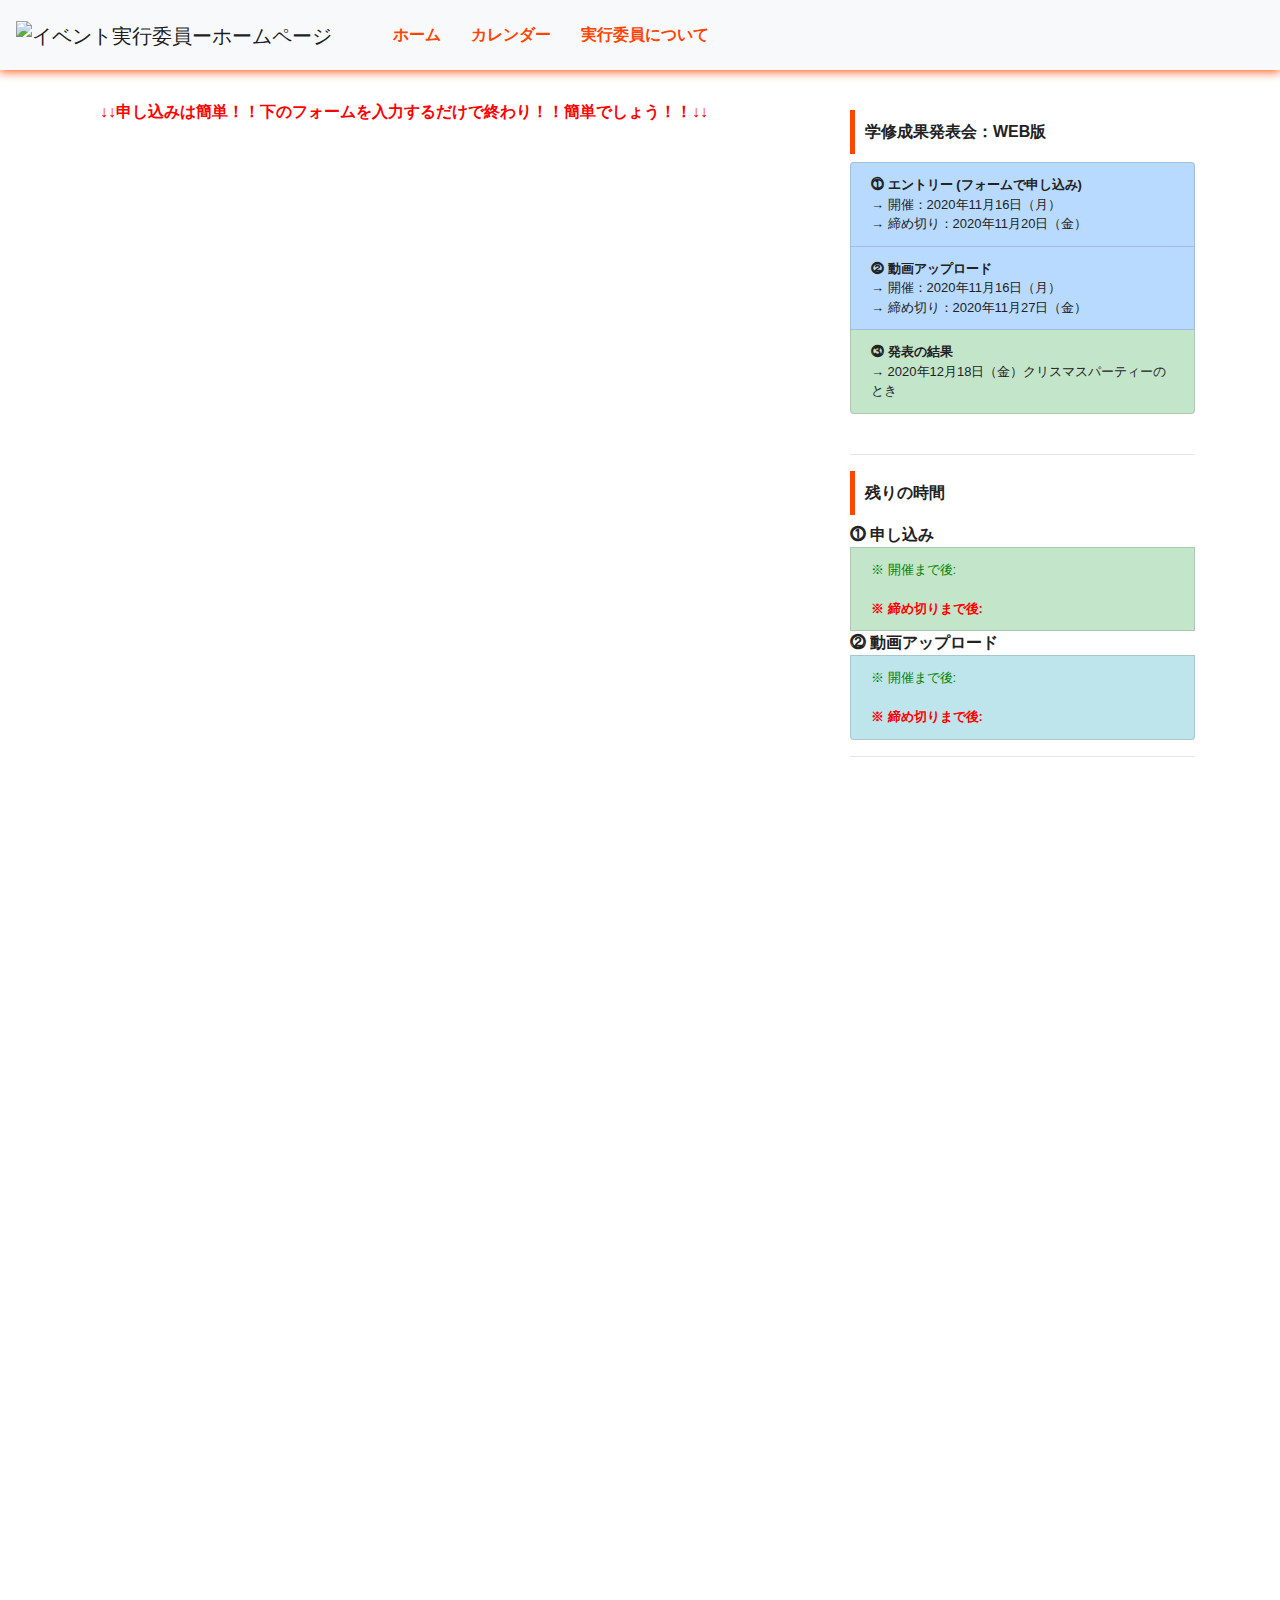
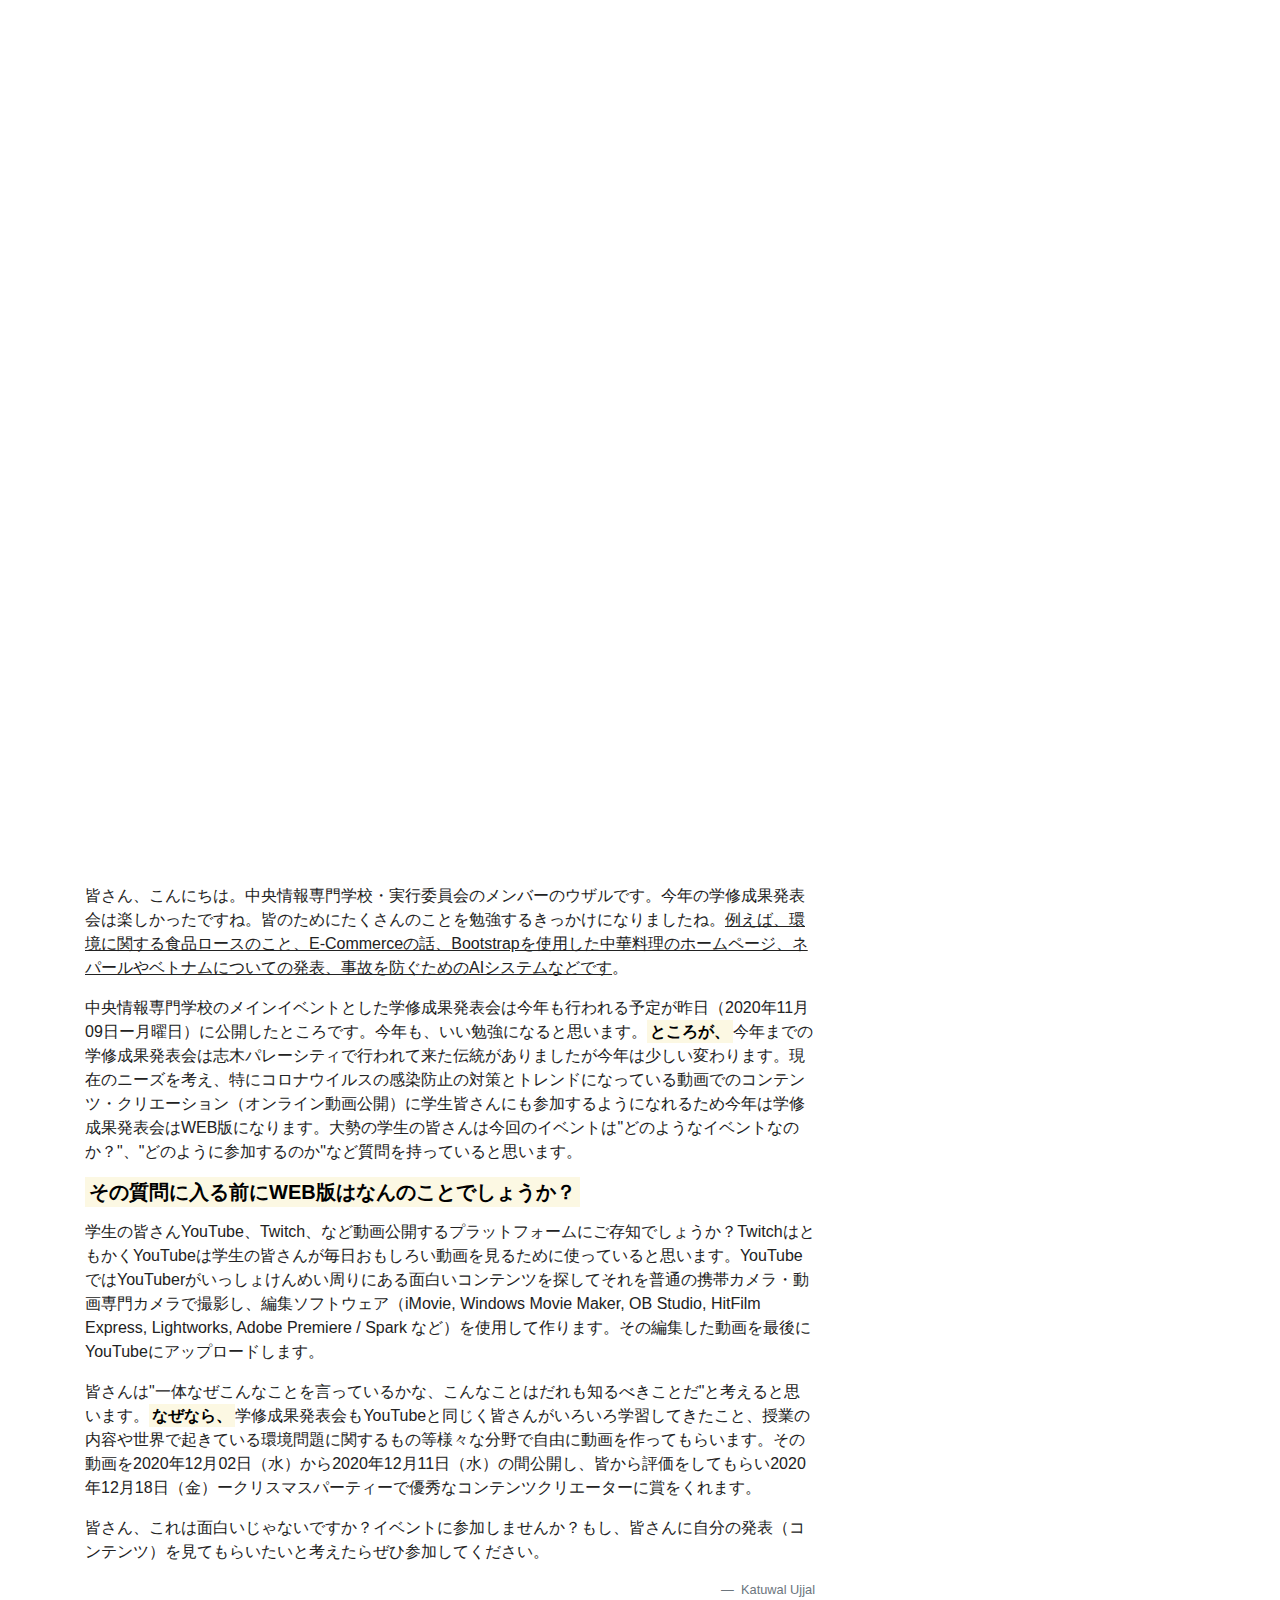
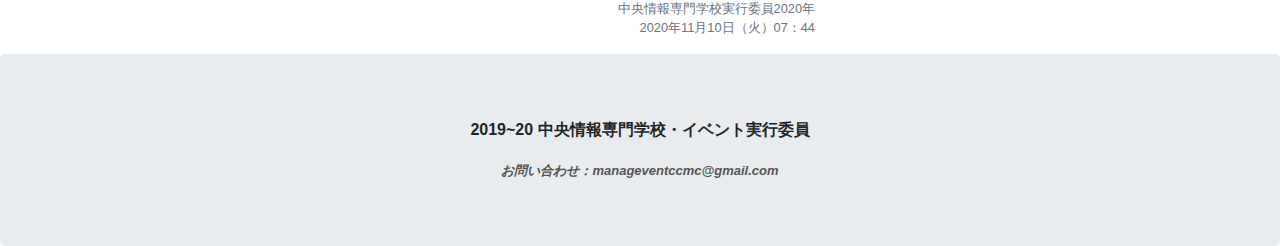
==== assets/application.html @ 6087f996 "application.html > fix url to logo.png" ====
<!DOCTYPE html>
<html lang="ja">

<head>
    <!-- Required meta tags -->
    <meta charset="utf-8">
    <meta name="viewport" content="width=device-width, initial-scale=1">

    <!-- Bootstrap CSS -->
    <link rel="stylesheet" href="https://maxcdn.bootstrapcdn.com/bootstrap/4.5.2/css/bootstrap.min.css">

    <!-- Link to style CSS File -->
    <link rel="stylesheet" href="./../css/home-style.css">

    <title>イベント実行委員｜中央情報専門学校</title>
</head>

<body>

    <!-- Navigation Bar -->
    <nav class="navbar navbar-expand-lg bg-light navbar-light">
        <!-- Logo Image & Link -->
        <a class="navbar-brand" href="http://ccmc.ac.jp/outcome">
            <img src="./../images/logo.png" alt="イベント実行委員ーホームページ">
        </a>

        <!-- Responsive Button Menu-->
        <button class="navbar-toggler" type="button" data-toggle="collapse" data-target="#collapsibleNavbar">
            <span class="navbar-toggler-icon"></span>
        </button>
        <div class="collapse navbar-collapse" id="collapsibleNavbar">

            <!-- Navigation Menu Bar Options -->
            <ul class="navbar-nav">
                <li class="nav-item active">
                    <a href="http://ccmc.ac.jp/outcome">ホーム</a></li>
                </li>
                <li class="nav-item">
                    <a href="./assets/calendar-2020.html">カレンダー</a>
                </li>
                <li class="nav-item">
                    <a href="./assets/eventmgmteam.html">実行委員について</a>
                </li>
            </ul>
        </div>
    </nav>

    <div class="container" style="margin-top:30px">
        <div class="row">

            <!-- Side Menu Bar (Left) -->

            <div class="col-sm-8">
                <strong
                    style="margin-left:15px;color:#ff0000;font-size: medium;text-align: center;">↓↓申し込みは簡単！！下のフォームを入力するだけで終わり！！簡単でしょう！！↓↓</strong>
                <main class="main">
                    <iframe
                        src="https://docs.google.com/forms/d/e/1FAIpQLSdCLnU3MX3XqPA25uonPW6V_pWmLzXjHYPfmNMo2ogYTjXi4g/viewform?embedded=true"
                        width="640" height="2353" frameborder="0" marginheight="0" marginwidth="0">Loading…</iframe>
                </main>
                <!-- Main Article of the homepage-->
                <blockquote class="blockquote">
                    <p>
                        皆さん、こんにちは。中央情報専門学校・実行委員会のメンバーのウザルです。今年の学修成果発表会は楽しかったですね。皆のためにたくさんのことを勉強するきっかけになりましたね。<u>例えば、環境に関する食品ロースのこと、E-Commerceの話、Bootstrapを使用した中華料理のホームページ、ネパールやベトナムについての発表、事故を防ぐためのAIシステムなどです</u>。
                    </p>
                    <p></p>
                    中央情報専門学校のメインイベントとした学修成果発表会は今年も行われる予定が昨日（2020年11月09日ー月曜日）に公開したところです。今年も、いい勉強になると思います。<strong><mark>ところが、</mark></strong>今年までの学修成果発表会は志木パレーシティで行われて来た伝統がありましたが今年は少しい変わります。現在のニーズを考え、特にコロナウイルスの感染防止の対策とトレンドになっている動画でのコンテンツ・クリエーション（オンライン動画公開）に学生皆さんにも参加するようになれるため今年は学修成果発表会はWEB版になります。大勢の学生の皆さんは今回のイベントは"どのようなイベントなのか？"、"どのように参加するのか"など質問を持っていると思います。
                    </p>
                    <p>

                        <strong>
                            <h5><mark>その質問に入る前にWEB版はなんのことでしょうか？</mark></h5>
                        </strong>

                    </p>
                    <p>
                        学生の皆さんYouTube、Twitch、など動画公開するプラットフォームにご存知でしょうか？TwitchはともかくYouTubeは学生の皆さんが毎日おもしろい動画を見るために使っていると思います。YouTubeではYouTuberがいっしょけんめい周りにある面白いコンテンツを探してそれを普通の携帯カメラ・動画専門カメラで撮影し、編集ソフトウェア（iMovie,
                        Windows Movie Maker, OB Studio, HitFilm Express, Lightworks, Adobe Premiere / Spark
                        など）を使用して作ります。その編集した動画を最後にYouTubeにアップロードします。
                    </p>
                    <p>
                        皆さんは"一体なぜこんなことを言っているかな、こんなことはだれも知るべきことだ"と考えると思います。<strong><mark>なぜなら、</strong></mark>学修成果発表会もYouTubeと同じく皆さんがいろいろ学習してきたこと、授業の内容や世界で起きている環境問題に関するもの等様々な分野で自由に動画を作ってもらいます。その動画を2020年12月02日（水）から2020年12月11日（水）の間公開し、皆から評価をしてもらい2020年12月18日（金）ークリスマスパーティーで優秀なコンテンツクリエーターに賞をくれます。
                    </p>
                    <p>
                        皆さん、これは面白いじゃないですか？イベントに参加しませんか？もし、皆さんに自分の発表（コンテンツ）を見てもらいたいと考えたらぜひ参加してください。
                    </p>
                    <footer class="blockquote-footer">
                        Katuwal Ujjal
                        <br />
                        中央情報専門学校実行委員2020年
                        <br />
                        2020年11月10日（火）07：44
                    </footer>
                </blockquote>
            </div>

            <!-- Side Bar (Right) -->
            <div class="col-sm-4">
                <div class="sidemenu">

                    <!-- 学修成果発表会：WEB版 Date & Events -->
                    <ul class="main-events">
                        <li>
                            <!-- 学修成果発表会：WEB版 Deadlines -->
                            <h1 class="title">学修成果発表会：WEB版</h1>
                            <ul class="list-group">
                                <li class="list-group-item list-group-item-primary"><b>⓵ エントリー (フォームで申し込み)</b>
                                    <br />→ 開催：2020年11月16日（月）
                                    <br />→ 締め切り：2020年11月20日（金）
                                </li>
                                <li class="list-group-item list-group-item-primary"><b>⓶ 動画アップロード</b>
                                    <br />→ 開催：2020年11月16日（月）
                                    <br />→ 締め切り：2020年11月27日（金）
                                </li>
                                <li class="list-group-item list-group-item-success"><b>⓷ 発表の結果</b>
                                    <br />→ 2020年12月18日（金）クリスマスパーティーのとき
                                </li>
                            </ul>
                            <br />
                            
                            <hr>
                            
                            <!-- 学修成果発表会：WEB版 Countdown to form entry & deadline -->
                            <h1 class="title">残りの時間</h1>
                            <ul class="list-group">
                                <strong>⓵ 申し込み</strong>

                                <li class="list-group-item list-group-item-success" id="timer-app">※ 開催まで後:
                                    <div id="countdown"></div>
                                    <br />
                                    <span style="color: red;font-weight: bold;">※ 締め切りまで後:</span>
                                    <div id="newcountdown"></div>
                                </li>
                                <strong>⓶ 動画アップロード</strong>
                                <li class="list-group-item list-group-item-info" id="timer-app">※ 開催まで後:
                                    <div id="videouploadcountdown"></div>
                                    <br />
                                    <span style="color: red;font-weight: bold;">※ 締め切りまで後:</span>
                                    <div id="videouploaddeadline"></div>
                                </li>
                            </ul>
                        </li>

                        <hr>
                        
                    </ul>
                    </li>
                    </ul>
                    </ul>
                    <hr class="d-sm-none">

                </div>
            </div>

        </div>
    </div>

    <!--Footer-->
    <div class="jumbotron text-center" style="margin-bottom:0; font-weight: bold; font-size: medium;">
        <p>2019~20 中央情報専門学校・イベント実行委員</p>
        <span style="font-size: small; color: #555555; font-style: italic;">
            お問い合わせ：manageventccmc@gmail.com
        </span>
    </div>

    <!-- BootStrap JQuery -->
    <script src="https://ajax.googleapis.com/ajax/libs/jquery/3.5.1/jquery.min.js"></script>
    <!-- BootStrap Popper JS -->
    <script src="https://cdnjs.cloudflare.com/ajax/libs/popper.js/1.16.0/umd/popper.min.js"></script>
    <!-- BootStrap JS -->
    <script src="https://maxcdn.bootstrapcdn.com/bootstrap/4.5.2/js/bootstrap.min.js"></script>

    <!-- JavaScript for the countdown timer-->
    <script>
        CountDownTimer('11/16/2020 00:00 AM', 'countdown');
        CountDownTimer('11/20/2020 11:53 PM', 'newcountdown');
        CountDownTimer('11/16/2020 00:00 PM', 'videouploadcountdown');
        CountDownTimer('11/27/2020 11:53 PM', 'videouploaddeadline');

        function CountDownTimer(dt, id) {
            var end = new Date(dt);

            var _second = 1000;
            var _minute = _second * 60;
            var _hour = _minute * 60;
            var _day = _hour * 24;
            var timer;

            function showRemaining() {
                var now = new Date();
                var distance = end - now;
                if (distance < 0) {

                    clearInterval(timer);
                    document.getElementById(id).innerHTML = 'EXPIRED!';

                    return;
                }
                var days = Math.floor(distance / _day);
                var hours = Math.floor((distance % _day) / _hour);
                var minutes = Math.floor((distance % _hour) / _minute);
                var seconds = Math.floor((distance % _minute) / _second);

                document.getElementById(id).innerHTML = days + 'days ';
                document.getElementById(id).innerHTML += hours + 'hrs ';
                document.getElementById(id).innerHTML += minutes + 'mins ';
                document.getElementById(id).innerHTML += seconds + 'secs';
            }

            timer = setInterval(showRemaining, 1000);
        }

    </script>
</body>

</html>
---- css/home-style.css ----
@charset "UTF-8";
.html {
    font-size: 62.5%;
}

.body {
    color: #333;
    font-size: 1.2rem;
}

*, *::before, *::after {
    box-sizing: border-box;
}

a:link, a:visited, a:hover, a:active {
    text-decoration: none;
    color: white;
}

.navbar {
    box-shadow: 0 0 10px 1px orangered;
}

.navbar-nav {
    margin-left:30px;
}

.navbar-nav .nav-item {
    text-decoration: none;
    margin: 15px;
    font-weight: bolder;
    font-size: medium;
}

.navbar-nav .nav-item a {
    color: orangered;
}

/* Main Article Section */
.blockquote {
    color: #222222;
    font-size: medium;
}

.blockquote .text-break {

    line-height: 25pt;
    word-spacing: 1px;
}

.blockquote-footer {
    text-align: right;
}

/* Side Menu Bar*/
.sidemenu {
    color: #222222;
}

.main-events {
    margin: 10px 0px 5px -35px;
}

.main-events,
.main-events ul {
    list-style-type: none;
}

.main-events>li .title {
    border-left: 5px solid orangered;
    padding: 10px;
    font-size: medium;
    font-weight: bold;
    line-height: 1.5;
}

.main-events a:hover {
    text-decoration: underline;
}

.list-group .list-group-item {
    font-size: small;
    color: #222222;
}

/* Application Form */
#application-form {
    margin: 5px;
    text-align: center;
}

.btn {
    font-size: medium;
}

#application-form a {
    text-decoration: none;
    color: white;
}

/* Timer */
#timer-app {
    color:green;
}
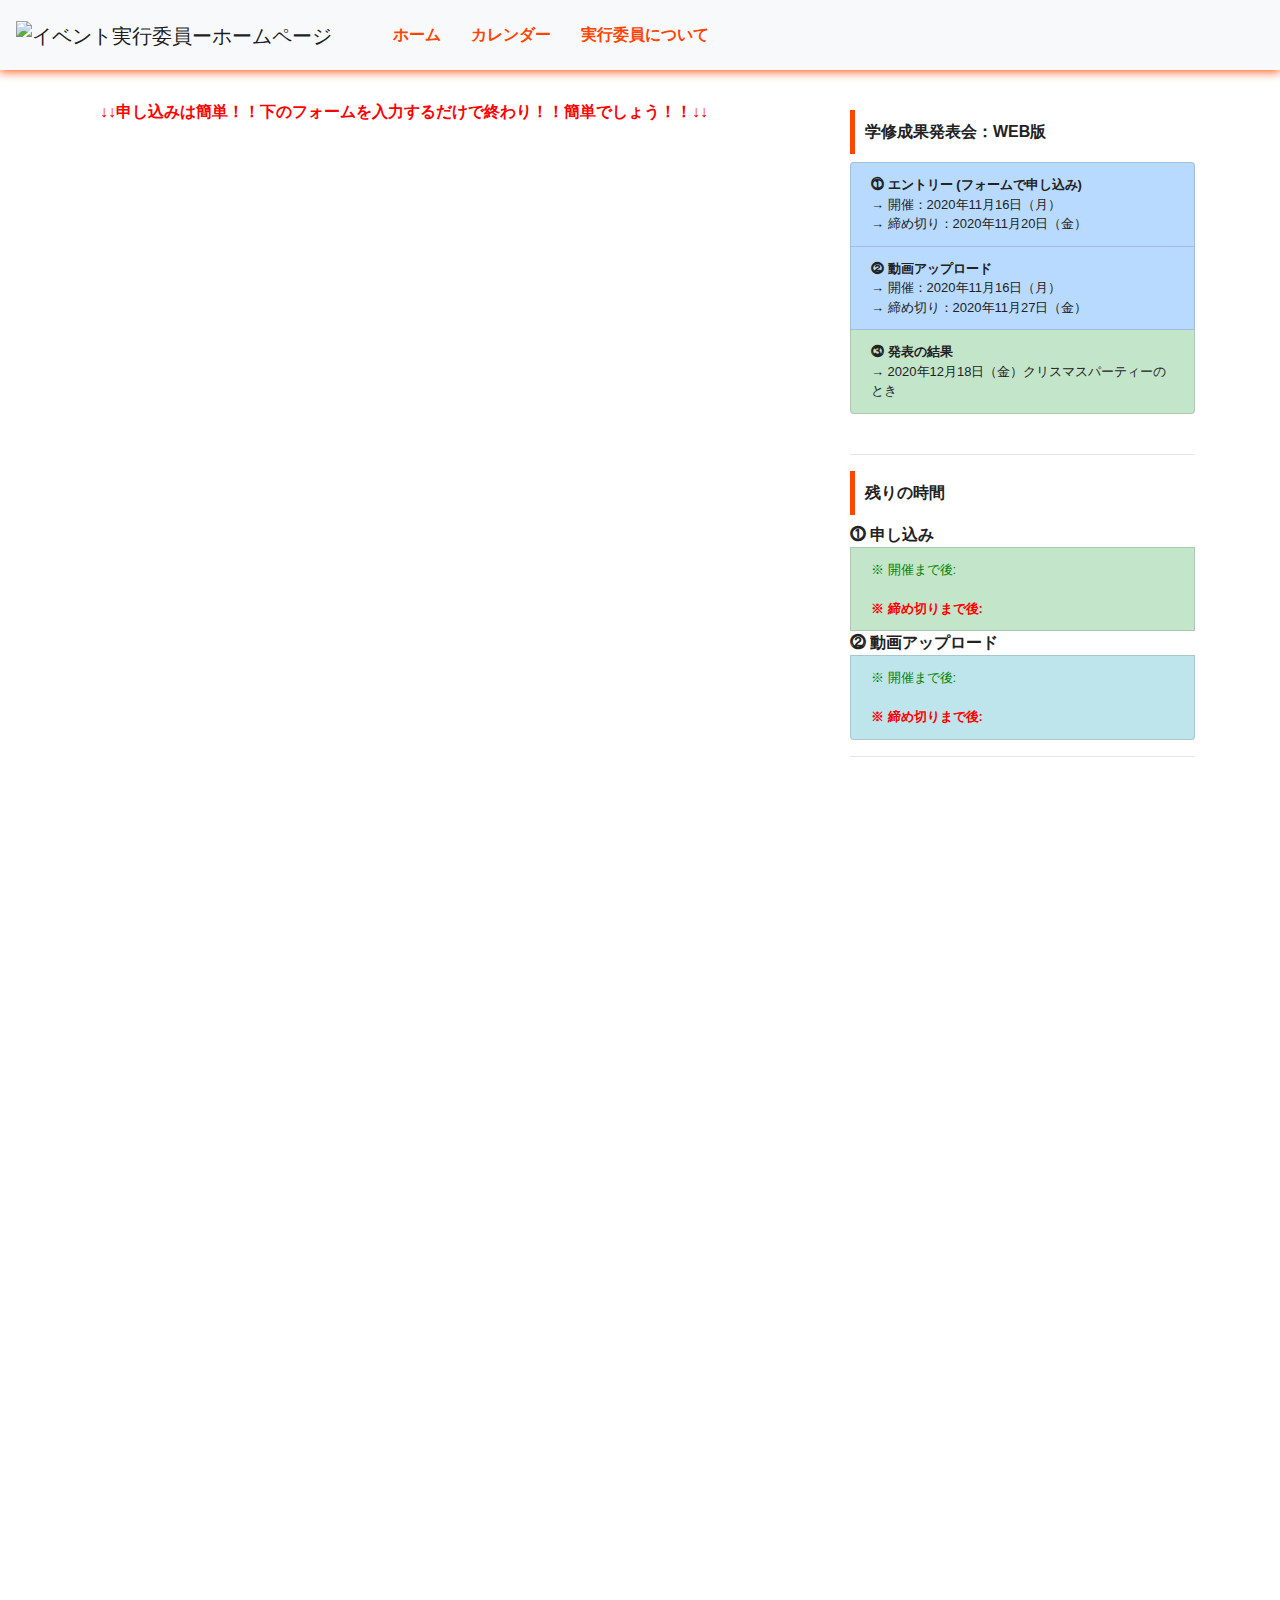
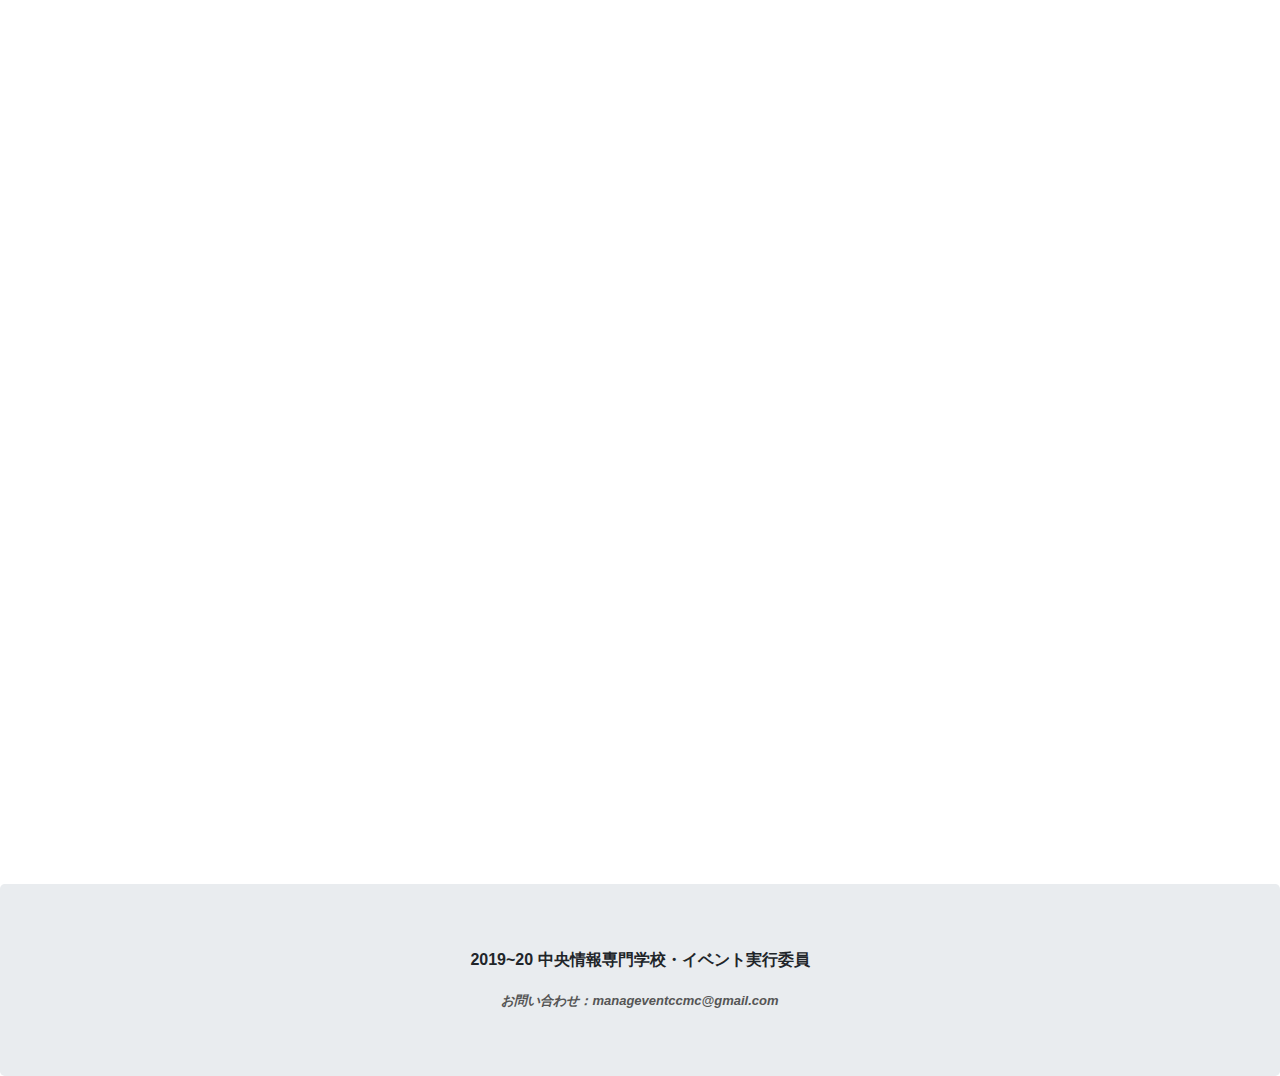
==== commit ee5aabe6: "Update application.html" ====
--- a/assets/application.html
+++ b/assets/application.html
@@ -36,10 +36,10 @@
                     <a href="http://ccmc.ac.jp/outcome">ホーム</a></li>
                 </li>
                 <li class="nav-item">
-                    <a href="./assets/calendar-2020.html">カレンダー</a>
+                    <a href="./calendar-2020.html">カレンダー</a>
                 </li>
                 <li class="nav-item">
-                    <a href="./assets/eventmgmteam.html">実行委員について</a>
+                    <a href="./eventmgmteam.html">実行委員について</a>
                 </li>
             </ul>
         </div>
@@ -58,40 +58,6 @@
                         src="https://docs.google.com/forms/d/e/1FAIpQLSdCLnU3MX3XqPA25uonPW6V_pWmLzXjHYPfmNMo2ogYTjXi4g/viewform?embedded=true"
                         width="640" height="2353" frameborder="0" marginheight="0" marginwidth="0">Loading…</iframe>
                 </main>
-                <!-- Main Article of the homepage-->
-                <blockquote class="blockquote">
-                    <p>
-                        皆さん、こんにちは。中央情報専門学校・実行委員会のメンバーのウザルです。今年の学修成果発表会は楽しかったですね。皆のためにたくさんのことを勉強するきっかけになりましたね。<u>例えば、環境に関する食品ロースのこと、E-Commerceの話、Bootstrapを使用した中華料理のホームページ、ネパールやベトナムについての発表、事故を防ぐためのAIシステムなどです</u>。
-                    </p>
-                    <p></p>
-                    中央情報専門学校のメインイベントとした学修成果発表会は今年も行われる予定が昨日（2020年11月09日ー月曜日）に公開したところです。今年も、いい勉強になると思います。<strong><mark>ところが、</mark></strong>今年までの学修成果発表会は志木パレーシティで行われて来た伝統がありましたが今年は少しい変わります。現在のニーズを考え、特にコロナウイルスの感染防止の対策とトレンドになっている動画でのコンテンツ・クリエーション（オンライン動画公開）に学生皆さんにも参加するようになれるため今年は学修成果発表会はWEB版になります。大勢の学生の皆さんは今回のイベントは"どのようなイベントなのか？"、"どのように参加するのか"など質問を持っていると思います。
-                    </p>
-                    <p>
-
-                        <strong>
-                            <h5><mark>その質問に入る前にWEB版はなんのことでしょうか？</mark></h5>
-                        </strong>
-
-                    </p>
-                    <p>
-                        学生の皆さんYouTube、Twitch、など動画公開するプラットフォームにご存知でしょうか？TwitchはともかくYouTubeは学生の皆さんが毎日おもしろい動画を見るために使っていると思います。YouTubeではYouTuberがいっしょけんめい周りにある面白いコンテンツを探してそれを普通の携帯カメラ・動画専門カメラで撮影し、編集ソフトウェア（iMovie,
-                        Windows Movie Maker, OB Studio, HitFilm Express, Lightworks, Adobe Premiere / Spark
-                        など）を使用して作ります。その編集した動画を最後にYouTubeにアップロードします。
-                    </p>
-                    <p>
-                        皆さんは"一体なぜこんなことを言っているかな、こんなことはだれも知るべきことだ"と考えると思います。<strong><mark>なぜなら、</strong></mark>学修成果発表会もYouTubeと同じく皆さんがいろいろ学習してきたこと、授業の内容や世界で起きている環境問題に関するもの等様々な分野で自由に動画を作ってもらいます。その動画を2020年12月02日（水）から2020年12月11日（水）の間公開し、皆から評価をしてもらい2020年12月18日（金）ークリスマスパーティーで優秀なコンテンツクリエーターに賞をくれます。
-                    </p>
-                    <p>
-                        皆さん、これは面白いじゃないですか？イベントに参加しませんか？もし、皆さんに自分の発表（コンテンツ）を見てもらいたいと考えたらぜひ参加してください。
-                    </p>
-                    <footer class="blockquote-footer">
-                        Katuwal Ujjal
-                        <br />
-                        中央情報専門学校実行委員2020年
-                        <br />
-                        2020年11月10日（火）07：44
-                    </footer>
-                </blockquote>
             </div>
 
             <!-- Side Bar (Right) -->
@@ -213,4 +179,4 @@
     </script>
 </body>
 
-</html>+</html>
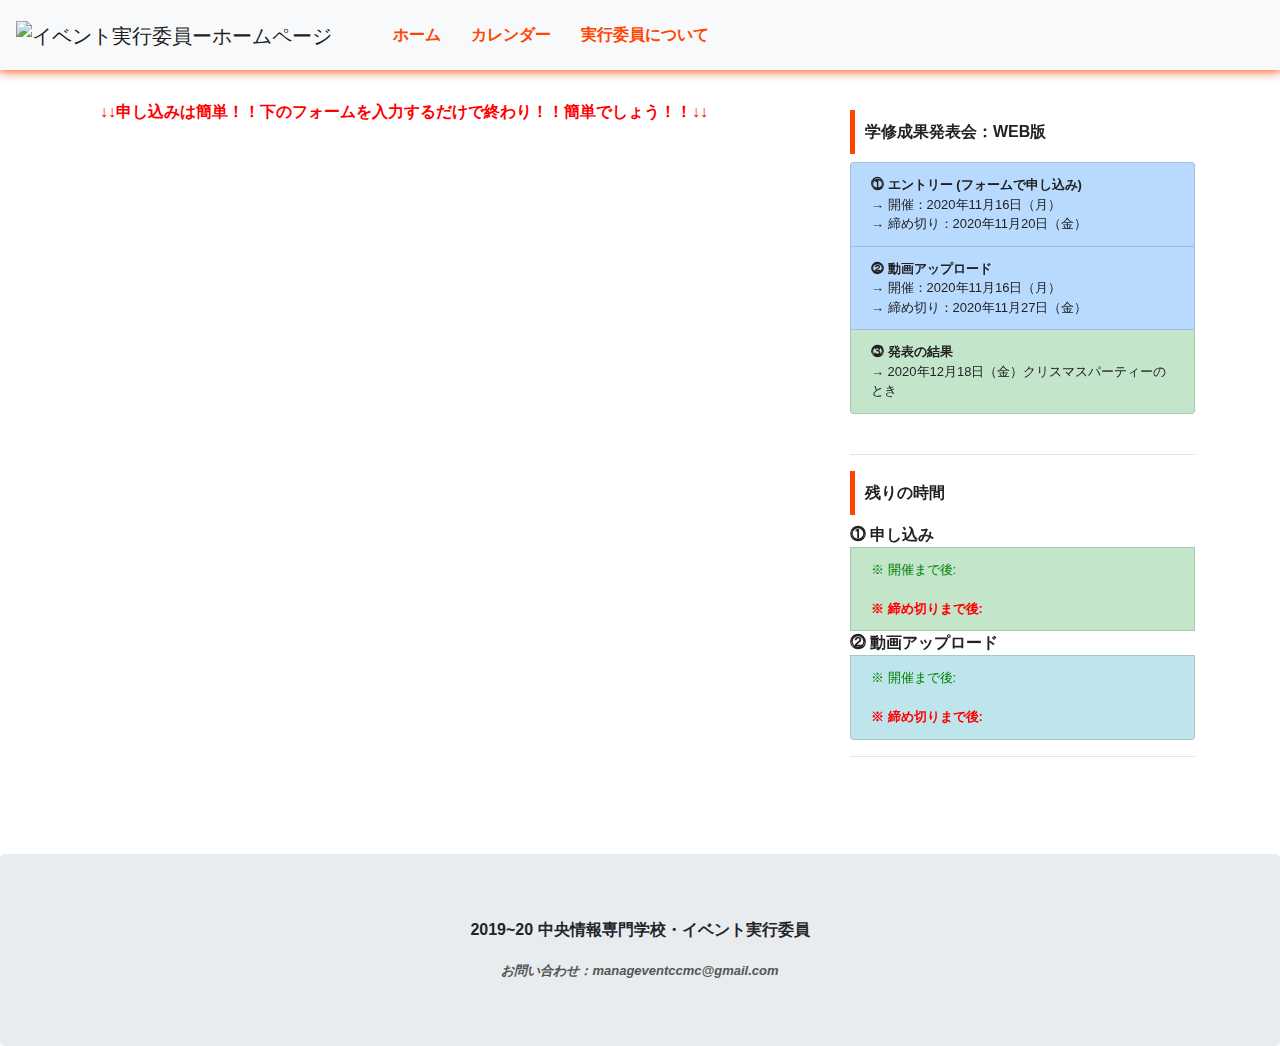
==== commit 78b0d6fb: "Updated responsive google form" ====
--- a/assets/application.html
+++ b/assets/application.html
@@ -51,13 +51,14 @@
             <!-- Side Menu Bar (Left) -->
 
             <div class="col-sm-8">
-                <strong
-                    style="margin-left:15px;color:#ff0000;font-size: medium;text-align: center;">↓↓申し込みは簡単！！下のフォームを入力するだけで終わり！！簡単でしょう！！↓↓</strong>
-                <main class="main">
-                    <iframe
+                <strong style="margin-left:15px;color:#ff0000;font-size: medium;text-align: center;">↓↓申し込みは簡単！！下のフォームを入力するだけで終わり！！簡単でしょう！！↓↓</strong>
+                <div class="embed-responsive embed-responsive-1by1 iframe">
+<main class="main">
+                    <iframe class="embed-responsive-item iframeSean"
                         src="https://docs.google.com/forms/d/e/1FAIpQLSdCLnU3MX3XqPA25uonPW6V_pWmLzXjHYPfmNMo2ogYTjXi4g/viewform?embedded=true"
-                        width="640" height="2353" frameborder="0" marginheight="0" marginwidth="0">Loading…</iframe>
+                        width="640" **height="2353"** frameborder="0" marginheight="0" marginwidth="0"> Loading… </iframe>
                 </main>
+</div>
             </div>
 
             <!-- Side Bar (Right) -->
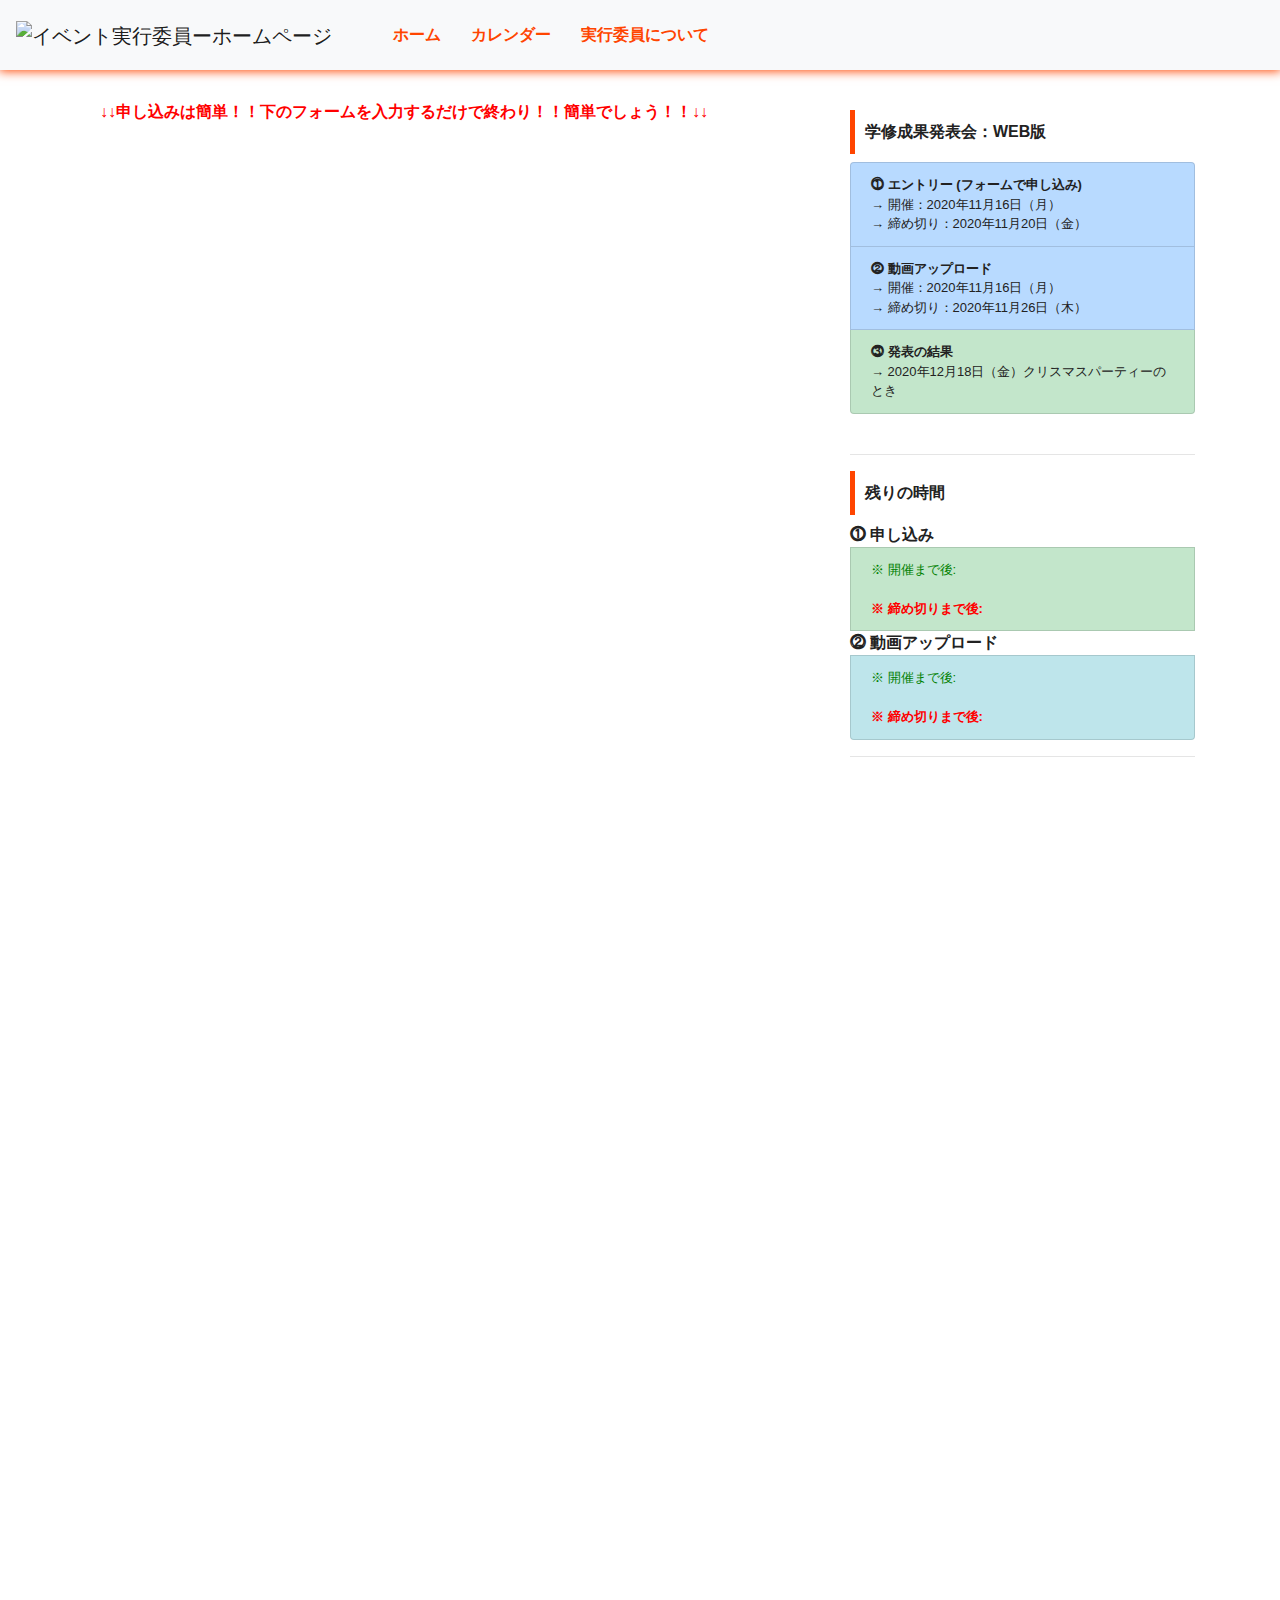
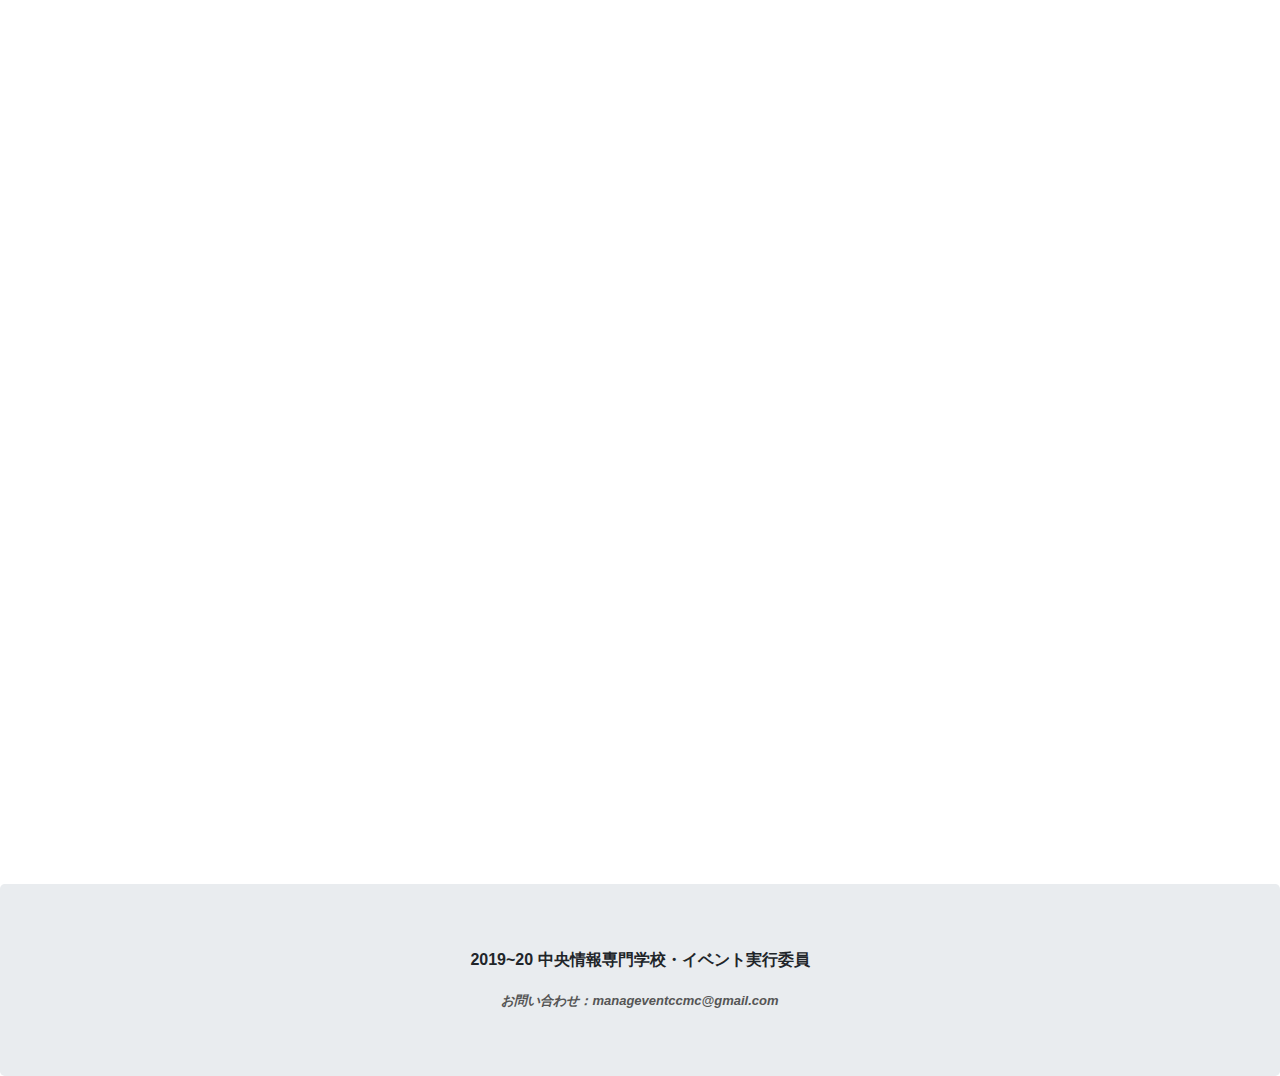
==== commit 03591911: "Responsive Form" ====
--- a/assets/application.html
+++ b/assets/application.html
@@ -36,10 +36,10 @@
                     <a href="http://ccmc.ac.jp/outcome">ホーム</a></li>
                 </li>
                 <li class="nav-item">
-                    <a href="./calendar-2020.html">カレンダー</a>
+                    <a href="./assets/calendar-2020.html">カレンダー</a>
                 </li>
                 <li class="nav-item">
-                    <a href="./eventmgmteam.html">実行委員について</a>
+                    <a href="./assets/eventmgmteam.html">実行委員について</a>
                 </li>
             </ul>
         </div>
@@ -51,14 +51,12 @@
             <!-- Side Menu Bar (Left) -->
 
             <div class="col-sm-8">
-                <strong style="margin-left:15px;color:#ff0000;font-size: medium;text-align: center;">↓↓申し込みは簡単！！下のフォームを入力するだけで終わり！！簡単でしょう！！↓↓</strong>
-                <div class="embed-responsive embed-responsive-1by1 iframe">
-<main class="main">
+                <strong
+                    style="margin-left:15px;color:#ff0000;font-size: medium;text-align: center;">↓↓申し込みは簡単！！下のフォームを入力するだけで終わり！！簡単でしょう！！↓↓</strong>
+                <main class="main">
                     <iframe class="embed-responsive-item iframeSean"
-                        src="https://docs.google.com/forms/d/e/1FAIpQLSdCLnU3MX3XqPA25uonPW6V_pWmLzXjHYPfmNMo2ogYTjXi4g/viewform?embedded=true"
-                        width="640" **height="2353"** frameborder="0" marginheight="0" marginwidth="0"> Loading… </iframe>
+                        src="https://docs.google.com/forms/d/e/1FAIpQLSdCLnU3MX3XqPA25uonPW6V_pWmLzXjHYPfmNMo2ogYTjXi4g/viewform?embedded=true" src="https://docs.google.com/forms/d/e/1FAIpQLSdCLnU3MX3XqPA25uonPW6V_pWmLzXjHYPfmNMo2ogYTjXi4g/viewform?embedded=true" width="640" height="2353" frameborder="0" marginheight="0" marginwidth="0">Loading…</iframe>
                 </main>
-</div>
             </div>
 
             <!-- Side Bar (Right) -->
@@ -77,21 +75,20 @@
                                 </li>
                                 <li class="list-group-item list-group-item-primary"><b>⓶ 動画アップロード</b>
                                     <br />→ 開催：2020年11月16日（月）
-                                    <br />→ 締め切り：2020年11月27日（金）
+                                    <br />→ 締め切り：2020年11月26日（木）
                                 </li>
                                 <li class="list-group-item list-group-item-success"><b>⓷ 発表の結果</b>
                                     <br />→ 2020年12月18日（金）クリスマスパーティーのとき
                                 </li>
                             </ul>
                             <br />
-                            
                             <hr>
-                            
+
                             <!-- 学修成果発表会：WEB版 Countdown to form entry & deadline -->
                             <h1 class="title">残りの時間</h1>
                             <ul class="list-group">
+
                                 <strong>⓵ 申し込み</strong>
-
                                 <li class="list-group-item list-group-item-success" id="timer-app">※ 開催まで後:
                                     <div id="countdown"></div>
                                     <br />
@@ -107,9 +104,8 @@
                                 </li>
                             </ul>
                         </li>
+                        <hr>
 
-                        <hr>
-                        
                     </ul>
                     </li>
                     </ul>
@@ -180,4 +176,4 @@
     </script>
 </body>
 
-</html>
+</html>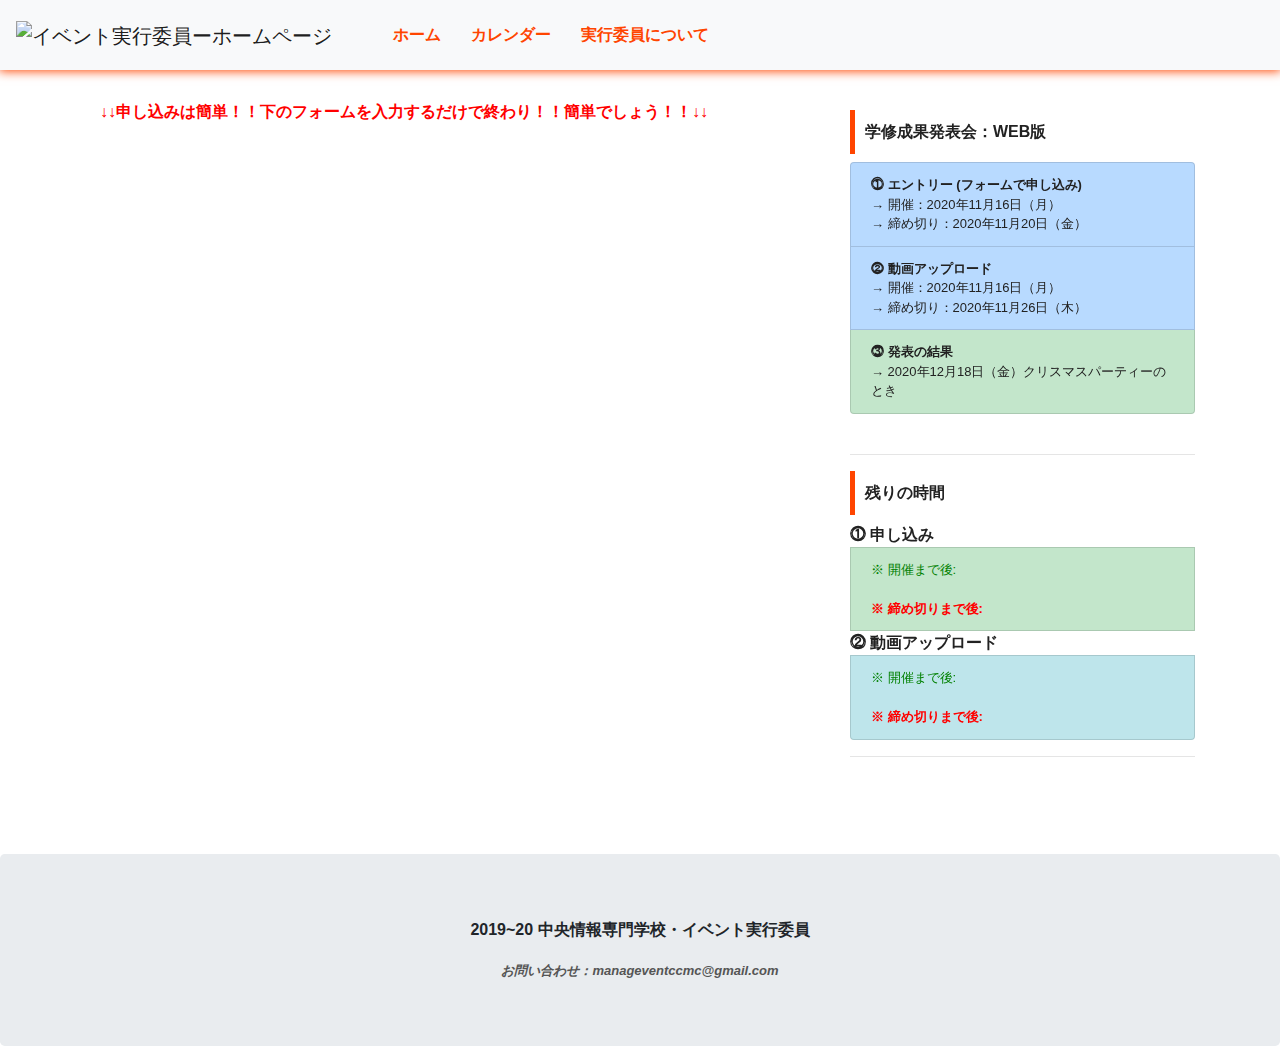
==== commit 08c7cc72: "Responsive Application form "2nd Try"" ====
--- a/assets/application.html
+++ b/assets/application.html
@@ -52,11 +52,14 @@
 
             <div class="col-sm-8">
                 <strong
-                    style="margin-left:15px;color:#ff0000;font-size: medium;text-align: center;">↓↓申し込みは簡単！！下のフォームを入力するだけで終わり！！簡単でしょう！！↓↓</strong>
+                    style="margin-left:15px;color:#ff0000;font-size: medium;text-align: center;">↓↓申し込みは簡単！！下のフォームを入力するだけで終わり！！簡単でしょう！！↓↓
+                </strong>
+                <div class="embed-responsive embed-responsive-1by1 iframe">
                 <main class="main">
                     <iframe class="embed-responsive-item iframeSean"
                         src="https://docs.google.com/forms/d/e/1FAIpQLSdCLnU3MX3XqPA25uonPW6V_pWmLzXjHYPfmNMo2ogYTjXi4g/viewform?embedded=true" src="https://docs.google.com/forms/d/e/1FAIpQLSdCLnU3MX3XqPA25uonPW6V_pWmLzXjHYPfmNMo2ogYTjXi4g/viewform?embedded=true" width="640" height="2353" frameborder="0" marginheight="0" marginwidth="0">Loading…</iframe>
                 </main>
+            </div>
             </div>
 
             <!-- Side Bar (Right) -->
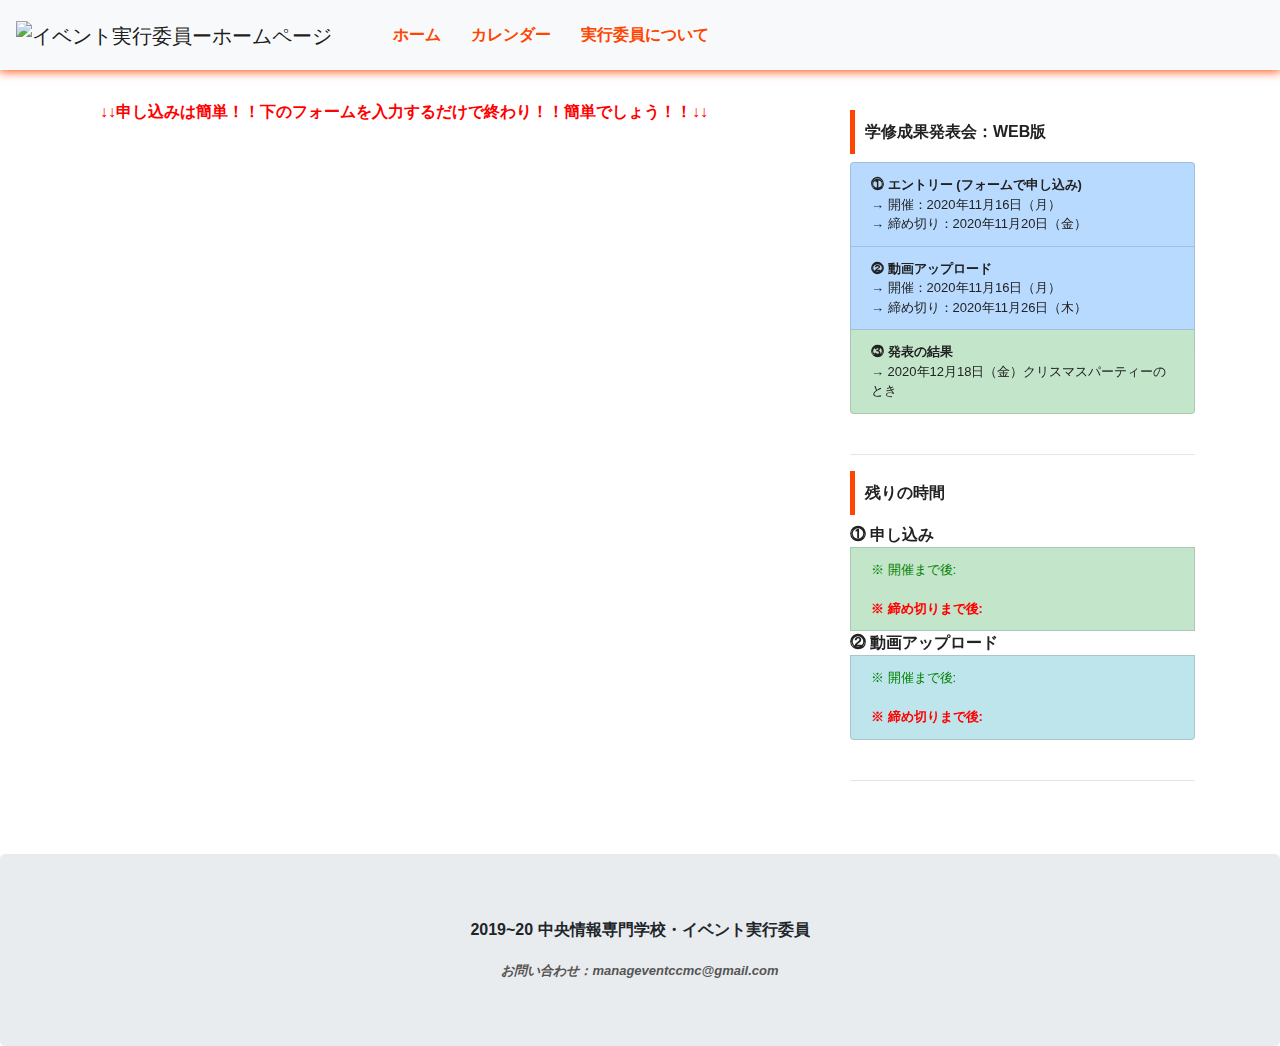
==== commit c2fa28ad: "Ver. 5.0.2" ====
--- a/assets/application.html
+++ b/assets/application.html
@@ -36,10 +36,10 @@
                     <a href="http://ccmc.ac.jp/outcome">ホーム</a></li>
                 </li>
                 <li class="nav-item">
-                    <a href="./assets/calendar-2020.html">カレンダー</a>
+                    <a href="./calendar-2020.html">カレンダー</a>
                 </li>
                 <li class="nav-item">
-                    <a href="./assets/eventmgmteam.html">実行委員について</a>
+                    <a href="./eventmgmteam.html">実行委員について</a>
                 </li>
             </ul>
         </div>
@@ -55,11 +55,12 @@
                     style="margin-left:15px;color:#ff0000;font-size: medium;text-align: center;">↓↓申し込みは簡単！！下のフォームを入力するだけで終わり！！簡単でしょう！！↓↓
                 </strong>
                 <div class="embed-responsive embed-responsive-1by1 iframe">
-                <main class="main">
-                    <iframe class="embed-responsive-item iframeSean"
-                        src="https://docs.google.com/forms/d/e/1FAIpQLSdCLnU3MX3XqPA25uonPW6V_pWmLzXjHYPfmNMo2ogYTjXi4g/viewform?embedded=true" src="https://docs.google.com/forms/d/e/1FAIpQLSdCLnU3MX3XqPA25uonPW6V_pWmLzXjHYPfmNMo2ogYTjXi4g/viewform?embedded=true" width="640" height="2353" frameborder="0" marginheight="0" marginwidth="0">Loading…</iframe>
-                </main>
-            </div>
+                    <main class="main">
+                        <iframe class="embed-responsive-item iframeSean"
+                            src="https://docs.google.com/forms/d/e/1FAIpQLSdCLnU3MX3XqPA25uonPW6V_pWmLzXjHYPfmNMo2ogYTjXi4g/viewform?embedded=true"
+                            height="2353" frameborder="0" marginheight="0" marginwidth="0">Loading…</iframe>
+                    </main>
+                </div>
             </div>
 
             <!-- Side Bar (Right) -->
@@ -107,14 +108,10 @@
                                 </li>
                             </ul>
                         </li>
+                        <br />
                         <hr>
 
                     </ul>
-                    </li>
-                    </ul>
-                    </ul>
-                    <hr class="d-sm-none">
-
                 </div>
             </div>
 
@@ -141,7 +138,7 @@
         CountDownTimer('11/16/2020 00:00 AM', 'countdown');
         CountDownTimer('11/20/2020 11:53 PM', 'newcountdown');
         CountDownTimer('11/16/2020 00:00 PM', 'videouploadcountdown');
-        CountDownTimer('11/27/2020 11:53 PM', 'videouploaddeadline');
+        CountDownTimer('11/26/2020 11:53 PM', 'videouploaddeadline');
 
         function CountDownTimer(dt, id) {
             var end = new Date(dt);
